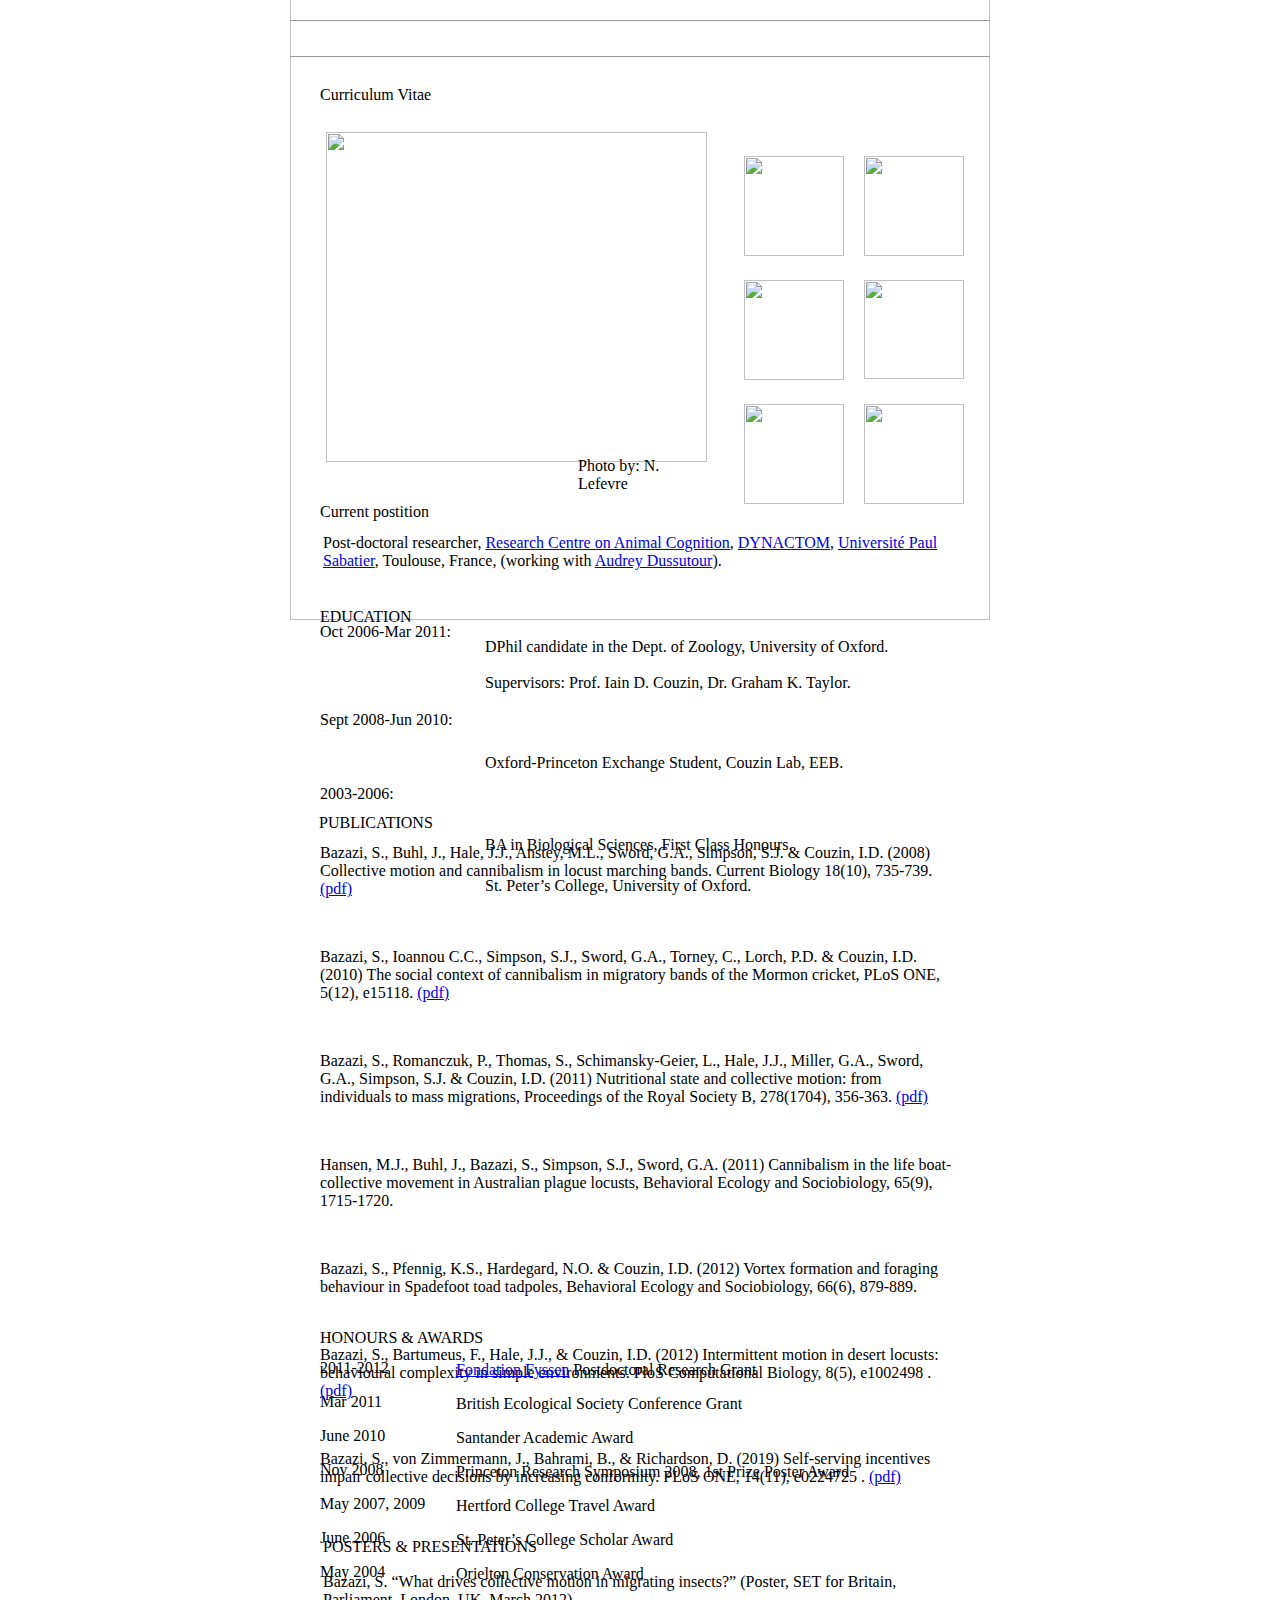
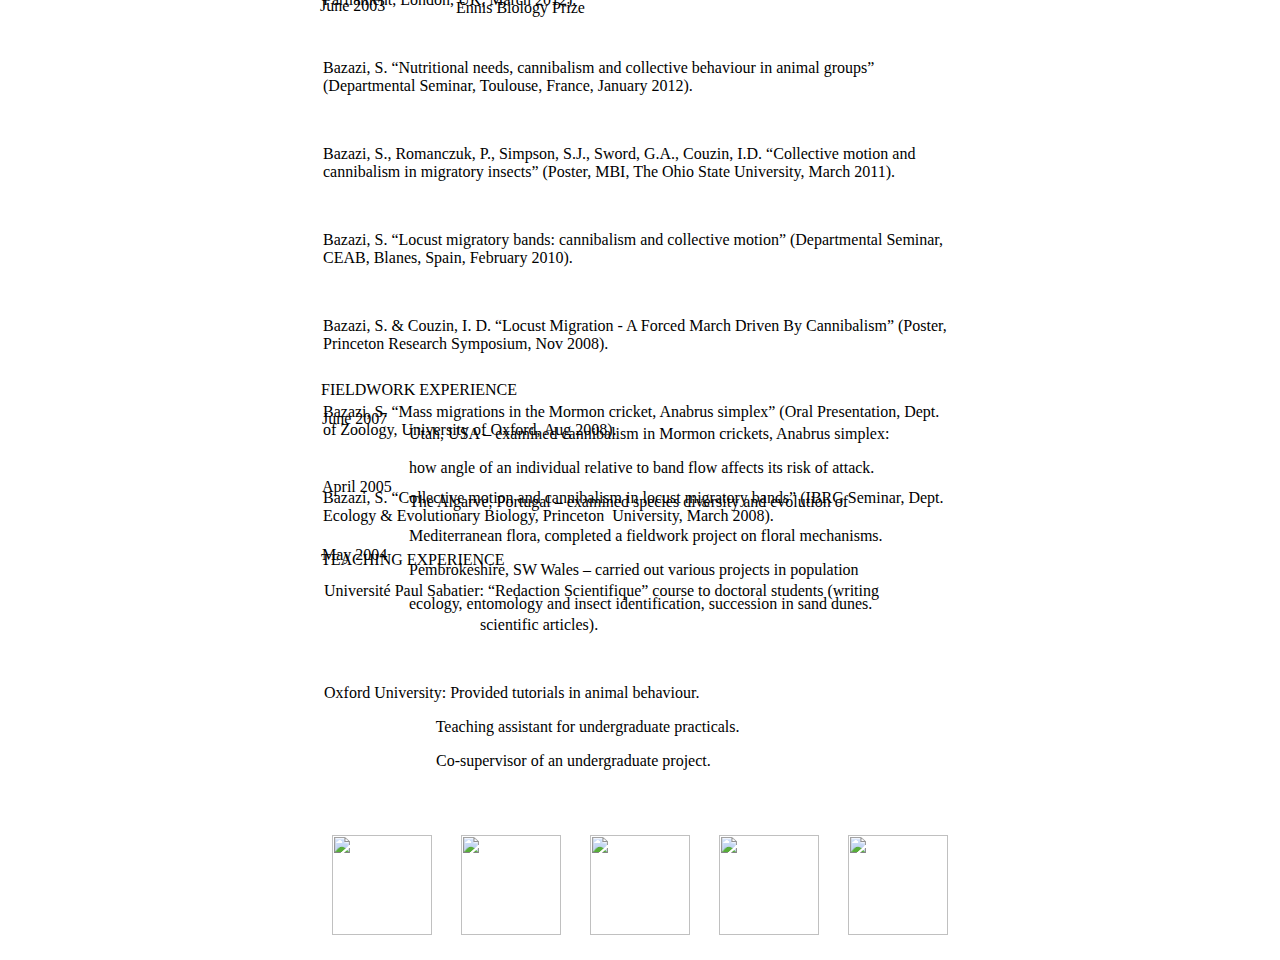
==== CV.html @ 6e523961 "Add 2019 paper" ====
<?xml version="1.0" encoding="UTF-8"?>
<!DOCTYPE html PUBLIC "-//W3C//DTD XHTML 1.0 Transitional//EN" "http://www.w3.org/TR/xhtml1/DTD/xhtml1-transitional.dtd">


<html xmlns="http://www.w3.org/1999/xhtml" xml:lang="en" lang="en">
  <head><meta http-equiv="Content-Type" content="text/html; charset=UTF-8" />
    
    <meta name="Generator" content="iWeb 3.0.4" />
    <meta name="iWeb-Build" content="local-build-20130320" />
    <meta http-equiv="X-UA-Compatible" content="IE=EmulateIE7" />
    <meta name="viewport" content="width=700" />
    <title>Curriculum Vitae</title>
    <link rel="stylesheet" type="text/css" media="screen,print" href="CV_files/CV.css" />
    <!--[if lt IE 8]><link rel='stylesheet' type='text/css' media='screen,print' href='CV_files/CVIE.css'/><![endif]-->
    <!--[if gte IE 8]><link rel='stylesheet' type='text/css' media='screen,print' href='Media/IE8.css'/><![endif]-->
    <script type="text/javascript" src="Scripts/iWebSite.js"></script>
    <script type="text/javascript" src="Scripts/Widgets/SharedResources/WidgetCommon.js"></script>
    <script type="text/javascript" src="Scripts/Widgets/Navbar/navbar.js"></script>
    <script type="text/javascript" src="Scripts/iWebImage.js"></script>
    <script type="text/javascript" src="CV_files/CV.js"></script>
  <meta name="robots" content="follow,index" /></head>
  <body style="background: rgb(255, 255, 255) url(CV_files/PhotoGray_browser_bg-2.jpg) repeat scroll top left; margin: 0pt; " onload="onPageLoad();" onunload="onPageUnload();">
    <div style="text-align: center; ">
      <div style="margin-bottom: 0px; margin-left: auto; margin-right: auto; margin-top: 0px; overflow: hidden; position: relative; word-wrap: break-word;  text-align: left; width: 700px; " id="body_content">
        <div style="background: transparent url(CV_files/PhotoGray_bg_c-1.jpg) repeat scroll top left; width: 700px; ">
          <div style="margin-left: 0px; position: relative; width: 700px; z-index: 0; " id="nav_layer">
            <div style="height: 0px; line-height: 0px; " class="bumper"> </div>
            <div style="height: 700px; width: 700px;  height: 700px; left: 0px; position: absolute; top: -80px; width: 700px; z-index: 1; " class="tinyText style_SkipStroke">
              <img src="CV_files/Darkroom_spotlight.jpg" alt="" style="border: none; height: 700px; width: 700px; " />
            </div>
            <div style="height: 1px; line-height: 1px; " class="tinyText"> </div>
            <div class="com-apple-iweb-widget-navbar flowDefining" id="widget0" style="margin-left: 0px; margin-top: 19px; opacity: 1.00; position: relative; width: 700px; z-index: 1; ">
    
              <div id="widget0-navbar" class="navbar">

      
                <div id="widget0-bg" class="navbar-bg">

        
                  <ul id="widget0-navbar-list" class="navbar-list">
 <li></li> 
</ul>
                  
      
</div>
                
    
</div>
            </div>
            <script type="text/javascript"><!--//--><![CDATA[//><!--
new NavBar('widget0', 'Scripts/Widgets/Navbar', 'Scripts/Widgets/SharedResources', '.', {"path-to-root": "", "navbar-css": ".navbar {\n\tfont-family: Futura, 'Trebuchet MS', sans-serif;\n\ttext-transform: uppercase;\n\tfont-size: .7em;\n\tcolor: #C1C1C1;\n\tline-height: 25px;\n\ttext-align: center;\n\tpadding: 0px;\n\tbackground-image: url(CV_files\/PhotoGray_nav_bg.png);\n\t_background-image: url(CV_files\/PhotoGray_nav_bg.jpg);\n\tbackground-repeat: repeat-y;\n\tborder-top: 1px solid #999;\n\tborder-bottom: 1px solid #999;\n}\n\n.navbar-bg {\n\tpadding: 6px 0px 4px 0px;\n}\n\n.navbar ul {\n\tlist-style: none;\n\tmargin: 0px;\n\tpadding: 0px 10px 0px 10px;\n}\n\n.navbar ul li {\n\tdisplay: inline; \n\tlist-style-type: none;\n\tmargin: 0px;\n\tpadding: 0px 10px 0px 10px;\n}\n\n\n.noncurrent-page  a:visited {\n\ttext-decoration: none;\n\tcolor: #C1C1C1;\n\ttext-shadow: 0px -1px 2px #333;\n}\n\n.noncurrent-page  a {\n\ttext-decoration: none;\n\tcolor: #C1C1C1;\n\ttext-shadow: 0px -1px 2px #333;\n}\n\n\n.noncurrent-page a:hover {\n\ttext-decoration: none;\n\tcolor: #EC001E;\n\ttext-shadow: 0px -1px 2px #333;\n}\n\n.current-page a\n{\n\ttext-decoration: none;\n\tcolor: #000;\n\ttext-shadow: 0px -1px 2px #7E7E7E;\n}\n\n.current-page a:visited\n{\n\ttext-decoration: none;\n\tcolor: #000;\n\ttext-shadow: 0px -1px 2px #7E7E7E;\n}\n\n", "current-page-GUID": "0D979C43-303B-4BC2-A83B-F7A6D6924B5D", "isCollectionPage": "NO"});
//--><!]]></script>
            <div style="clear: both; height: 0px; line-height: 0px; " class="spacer"> </div>
          </div>
          <div style="height: 63px; margin-left: 0px; position: relative; width: 700px; z-index: 10; " id="header_layer">
            <div style="height: 0px; line-height: 0px; " class="bumper"> </div>
            <div id="id1" style="height: 50px; left: 30px; position: absolute; top: 13px; width: 640px; z-index: 1; " class="style_SkipStroke_1 shape-with-text">
              <div class="text-content style_External_640_50" style="padding: 0px; ">
                <div class="style">
                  <p style="padding-bottom: 0pt; padding-top: 0pt; " class="Header">Curriculum Vitae</p>
                </div>
              </div>
            </div>
          </div>
          <div style="margin-left: 0px; position: relative; width: 700px; z-index: 5; " id="body_layer">
            <div style="height: 0px; line-height: 0px; " class="bumper"> </div>
            <div style="height: 1px; line-height: 1px; " class="tinyText"> </div>
            <div style="margin-left: 30px; margin-top: 502px; position: relative; width: 167px; z-index: 1; " class="style_SkipStroke_2 shape-with-text flowDefining">
              <div class="text-content style_External_167_137" style="padding: 0px; ">
                <div class="style">
                  <p style="padding-top: 0pt; " class="Body"><span class="style_1">Oct 2006-Mar 2011: </span><span class="style_2">  </span>                                <br /></p>
                  <p class="Body"><br /></p>
                  <p class="Body"><span style="line-height: 21px; " class="style_3">Sept 2008-Jun 2010: </span><span style="line-height: 21px; " class="style_4"><br /></span></p>
                  <p class="Body"><span style="line-height: 21px; " class="style_4"><br /></span></p>
                  <p style="padding-bottom: 0pt; " class="Body"><span style="line-height: 21px; " class="style_3">2003-2006:</span></p>
                </div>
                <div style="height: 24px; line-height: 24px; " class="tinyText"> </div>
              </div>
            </div>
            


            <div style="height: 330px; width: 381px;  height: 330px; left: 36px; position: absolute; top: 12px; width: 381px; z-index: 1; " class="tinyText stroke_0">
              <div style="position: relative; width: 381px; ">
                <img src="CV_files/shapeimage_1.png" alt="" style="height: 330px; left: 0px; position: absolute; top: 0px; width: 381px; " />
              </div>
            </div>
            


            <div id="id2" style="height: 29px; left: 30px; position: absolute; top: 472px; width: 393px; z-index: 1; " class="style_SkipStroke_3 shape-with-text">
              <div class="text-content graphic_shape_layout_style_default_External_393_29" style="padding: 0px; ">
                <div class="graphic_shape_layout_style_default">
                  <p style="padding-bottom: 0pt; padding-top: 0pt; " class="Title">EDUCATION</p>
                </div>
              </div>
            </div>
            


            <div id="id3" style="height: 29px; left: 30px; position: absolute; top: 1193px; width: 393px; z-index: 1; " class="style_SkipStroke_3 shape-with-text">
              <div class="text-content graphic_shape_layout_style_default_External_393_29" style="padding: 0px; ">
                <div class="graphic_shape_layout_style_default">
                  <p style="padding-bottom: 0pt; padding-top: 0pt; " class="Title">HONOURS &amp; AWARDS</p>
                </div>
              </div>
            </div>
            


            <div id="id4" style="height: 182px; left: 30px; position: absolute; top: 1223px; width: 178px; z-index: 1; " class="style_SkipStroke_2 shape-with-text">
              <div class="text-content style_External_178_182" style="padding: 0px; ">
                <div class="style">
                  <p style="padding-top: 0pt; " class="paragraph_style"><span class="style_1">2011-2012<br /></span></p>
                  <p class="paragraph_style"><span class="style_1">Mar 2011<br /></span></p>
                  <p class="paragraph_style"><span class="style_1">June 2010<br /></span></p>
                  <p class="paragraph_style"><span class="style_1">Nov 2008</span>    <br /></p>
                  <p class="paragraph_style"><span class="style_1">May 2007, 2009</span>   <br /></p>
                  <p class="paragraph_style"><span class="style_1">June 2006</span>    <br /></p>
                  <p class="paragraph_style"><span class="style_1">May 2004</span>       <br /></p>
                  <p class="paragraph_style"><span class="style_1">June 2003</span>   <br /></p>
                </div>
              </div>
            </div>
            


            <div id="id5" style="height: 29px; left: 33px; position: absolute; top: 1402px; width: 393px; z-index: 1; " class="style_SkipStroke_3 shape-with-text">
              <div class="text-content graphic_shape_layout_style_default_External_393_29" style="padding: 0px; ">
                <div class="graphic_shape_layout_style_default">
                  <p style="padding-bottom: 0pt; padding-top: 0pt; " class="Title">POSTERS &amp; PRESENTATIONS</p>
                </div>
              </div>
            </div>
            


            <div id="id6" style="height: 408px; left: 33px; position: absolute; top: 1437px; width: 631px; z-index: 1; " class="style_SkipStroke_2 shape-with-text">
              <div class="text-content style_External_631_408" style="padding: 0px; ">
                <div class="style">
                  <p style="padding-top: 0pt; " class="paragraph_style">Bazazi, S. “What drives collective motion in migrating insects?” (Poster, SET for Britain, Parliament, London, UK, March 2012).<br /></p>
                  <p class="paragraph_style"><br /></p>
                  <p class="paragraph_style">Bazazi, S. “Nutritional needs, cannibalism and collective behaviour in animal groups” (Departmental Seminar, Toulouse, France, January 2012).<br /></p>
                  <p class="paragraph_style"><br /></p>
                  <p class="paragraph_style">Bazazi, S., Romanczuk, P., Simpson, S.J., Sword, G.A., Couzin, I.D. “Collective motion and cannibalism in migratory insects” (Poster, MBI, The Ohio State University, March 2011).<br /></p>
                  <p class="paragraph_style"><br /></p>
                  <p class="paragraph_style">Bazazi, S. “Locust migratory bands: cannibalism and collective motion” (Departmental Seminar, CEAB, Blanes, Spain, February 2010).<br /></p>
                  <p class="paragraph_style"><br /></p>
                  <p class="paragraph_style">Bazazi, S. &amp; Couzin, I. D. “Locust Migration - A Forced March Driven By Cannibalism” (Poster, Princeton Research Symposium, Nov 2008).<br /></p>
                  <p class="paragraph_style"><br /></p>
                  <p class="paragraph_style">Bazazi, S. “Mass migrations in the Mormon cricket, <span class="style_5">Anabrus simplex</span>” (Oral Presentation, Dept. of Zoology, University of Oxford, Aug 2008).<br /></p>
                  <p class="paragraph_style"><br /></p>
                  <p class="paragraph_style">Bazazi, S. “Collective motion and cannibalism in locust migratory bands” (IBRG Seminar, Dept. Ecology &amp; Evolutionary Biology, Princeton  University, March 2008).<br /></p>
                </div>
              </div>
            </div>
            


            <div id="id7" style="height: 29px; left: 31px; position: absolute; top: 1845px; width: 393px; z-index: 1; " class="style_SkipStroke_3 shape-with-text">
              <div class="text-content graphic_shape_layout_style_default_External_393_29" style="padding: 0px; ">
                <div class="graphic_shape_layout_style_default">
                  <p style="padding-bottom: 0pt; padding-top: 0pt; " class="Title">FIELDWORK EXPERIENCE</p>
                </div>
              </div>
            </div>
            


            <div id="id8" style="height: 125px; left: 32px; position: absolute; top: 1874px; width: 121px; z-index: 1; " class="style_SkipStroke_2 shape-with-text">
              <div class="text-content style_External_121_125" style="padding: 0px; ">
                <div class="style">
                  <p style="padding-top: 0pt; " class="paragraph_style_1"><span class="style_1">June 2007</span><br /></p>
                  <p class="paragraph_style_1"><br /></p>
                  <p class="paragraph_style_1"><span class="style_1">April 2005</span><br /></p>
                  <p class="paragraph_style_1"><br /></p>
                  <p class="paragraph_style_1"><span class="style_1">May 2004</span><br /></p>
                </div>
              </div>
            </div>
            


            <div id="id9" style="height: 29px; left: 31px; position: absolute; top: 2015px; width: 393px; z-index: 1; " class="style_SkipStroke_3 shape-with-text">
              <div class="text-content graphic_shape_layout_style_default_External_393_29" style="padding: 0px; ">
                <div class="graphic_shape_layout_style_default">
                  <p style="padding-bottom: 0pt; padding-top: 0pt; " class="Title">TEACHING EXPERIENCE</p>
                </div>
              </div>
            </div>
            


            <div id="id10" style="height: 160px; left: 34px; position: absolute; top: 2046px; width: 631px; z-index: 1; " class="style_SkipStroke_2 shape-with-text">
              <div class="text-content style_External_631_160" style="padding: 0px; ">
                <div class="style">
                  <p style="padding-top: 0pt; " class="paragraph_style"><span class="style_6">Université Paul </span>Sabatier: “Redaction Scientifique” course to doctoral students (writing     <br /></p>
                  <p class="paragraph_style">                                       scientific articles).<span class="style_6"><br /></span></p>
                  <p class="paragraph_style"><span class="style_6"> </span><br /></p>
                  <p class="paragraph_style">Oxford University: Provided tutorials in animal behaviour.<br /></p>
                  <p class="paragraph_style">                            Teaching assistant for undergraduate practicals.<br /></p>
                  <p class="paragraph_style">                            Co-supervisor of an undergraduate project.<br /></p>
                  <p class="paragraph_style"><br /></p>
                </div>
              </div>
            </div>
            


            <div id="id11" style="height: 29px; left: 29px; position: absolute; top: 678px; width: 393px; z-index: 1; " class="style_SkipStroke_3 shape-with-text">
              <div class="text-content graphic_shape_layout_style_default_External_393_29" style="padding: 0px; ">
                <div class="graphic_shape_layout_style_default">
                  <p style="padding-bottom: 0pt; padding-top: 0pt; " class="Title">PUBLICATIONS</p>
                </div>
              </div>
            </div>
            


            <div id="id12" style="height: 485px; left: 30px; position: absolute; top: 708px; width: 633px; z-index: 1; " class="style_SkipStroke_4 shape-with-text">
              <div class="text-content graphic_textbox_layout_style_default_External_633_485" style="padding: 0px; ">
                <div class="graphic_textbox_layout_style_default">
                  <p style="padding-top: 0pt; " class="paragraph_style_2">Bazazi, S., Buhl, J., Hale, J.J., Anstey, M.L., Sword, G.A., Simpson, S.J. &amp; Couzin, I.D. (2008) <span class="style_1">Collective motion and cannibalism in locust marching bands. </span><span class="style_7">Current Biology</span> 18(10), 735-739.<span class="style_1"> </span><a title="CV_files/Bazazi et al 2008 with cover and supp.pdf" href="CV_files/Bazazi%20et%20al%202008%20with%20cover%20and%20supp.pdf">(pdf)</a><a title="http://livepage.apple.com/" href="http://livepage.apple.com/"><br /></a></p>
                  <p class="Free_Form"><br /></p>
                  <p class="paragraph_style_3">Bazazi, S., Ioannou C.C., Simpson, S.J., Sword, G.A., Torney, C., Lorch, P.D. &amp; Couzin, I.D.  (2010) <span class="style_1">The social context of cannibalism in migratory bands of the Mormon cricket,</span><span class="style_5"> </span><span class="style_7">PLoS ONE</span>, <span class="style_5">5(12), e15118. </span><a title="CV_files/Bazazi et al 2010 The social context of cannibalims in migratory bands of the Mormon cricket.pdf" href="CV_files/Bazazi%20et%20al%202010%20The%20social%20context%20of%20cannibalims%20in%20migratory%20bands%20of%20the%20Mormon%20cricket.pdf" class="style_5">(pdf)</a> <br /></p>
                  <p class="paragraph_style_3"><br /></p>
                  <p class="paragraph_style_3">Bazazi, S., Romanczuk, P., Thomas, S., Schimansky-Geier, L., Hale, J.J., Miller, G.A., Sword, G.A., Simpson, S.J. &amp; Couzin, I.D. (2011) <span class="style_1">Nutritional state and collective motion: from individuals to mass migrations,</span><span class="style_5"> </span><span class="style_7">Proceedings of the Royal Society B</span><span class="style_8">, 278(1704), 356-363.</span><span class="style_5"> </span><a title="CV_files/Bazazi et al 2011 Nutritional state and collective motion-From individuals to mass migrations.pdf" href="CV_files/Bazazi%20et%20al%202011%20Nutritional%20state%20and%20collective%20motion-From%20individuals%20to%20mass%20migrations.pdf" class="style_5">(pdf)</a><span class="style_9"><br /></span></p>
                  <p class="paragraph_style_3"><span class="style_9"><br /></span></p>
                  <p class="paragraph_style_3">Hansen, M.J., Buhl, J., Bazazi, S., Simpson, S.J., Sword, G.A. (2011) <span class="style_1">Cannibalism in the life boat- collective movement in Australian plague locusts, </span><span class="style_7">Behavioral Ecology and Sociobiology</span><span class="style_8">, 65(9), 1715-1720.</span><span class="style_9"><br /></span></p>
                  <p class="paragraph_style_3"><span class="style_9"><br /></span></p>
                  <p class="paragraph_style_3">Bazazi, S., Pfennig, K.S., Hardegard, N.O. &amp; Couzin, I.D. (2012) <span class="style_1">Vortex formation and foraging behaviour in Spadefoot toad tadpoles,</span><span class="style_7"> Behavioral Ecology and Sociobiology</span><span class="style_8">,</span><span class="style_1"> </span><span class="style_5">66(6), 879-889. <br /></span></p>
                  <p class="paragraph_style_3"><span class="style_5"><br /></span></p>
                  <p class="paragraph_style_3">Bazazi, S., Bartumeus, F., Hale, J.J., &amp; Couzin, I.D. (2012)<span class="style_1"> Intermittent motion in desert locusts: behavioural complexity in simple environments. </span><span class="style_7">PloS Computational Biology</span><span class="style_5">, 8(5), e1002498 </span><span class="style_6">.</span><span class="style_1"> </span><a title="CV_files/Bazazi et al 2012 Intermittent Motion in Desert Locusts.pdf" href="CV_files/Bazazi%20et%20al%202012%20Intermittent%20Motion%20in%20Desert%20Locusts.pdf">(pdf)</a><span class="style_5"><br /></span></p>
                  <p class="paragraph_style_3"><span class="style_5"><br /></span></p>
                  <p class="paragraph_style_3">Bazazi, S., von Zimmermann, J., Bahrami, B., &amp; Richardson, D. (2019)<span class="style_1"> Self-serving incentives impair collective decisions by increasing conformity. </span><span class="style_7">PLoS ONE</span><span class="style_5">, 14(11), e0224725 </span><span class="style_6">.</span><span class="style_1"> </span><a title="CV_files/Bazazi et al 2012 Intermittent Motion in Desert Locusts.pdf" href="CV_files/Bazazi%20et%20al%202012%20Intermittent%20Motion%20in%20Desert%20Locusts.pdf">(pdf)</a><span class="style_5"><br /></span></p>
                </div>
              </div>
            </div>
            


            <div id="id13" style="height: 22px; left: 288px; position: absolute; top: 321px; width: 119px; z-index: 1; " class="style_SkipStroke_4 shape-with-text">
              <div class="text-content graphic_textbox_layout_style_default_External_119_22" style="padding: 0px; ">
                <div class="graphic_textbox_layout_style_default">
                  <p style="padding-bottom: 0pt; padding-top: 0pt; " class="paragraph_style_4">Photo by: N. Lefevre</p>
                </div>
              </div>
            </div>
            


            <div id="id14" style="height: 189px; left: 166px; position: absolute; top: 1225px; width: 498px; z-index: 1; " class="style_SkipStroke_4 shape-with-text">
              <div class="text-content graphic_textbox_layout_style_default_External_498_189" style="padding: 0px; ">
                <div class="graphic_textbox_layout_style_default">
                  <p style="padding-top: 0pt; " class="paragraph_style_5"><a onclick="window.open(this.href); return false;" title="http://www.fondationfyssen.fr/" href="http://www.fondationfyssen.fr/" onkeypress="window.open(this.href); return false;">Fondation Fyssen</a> Postdoctoral Research Grant<br /></p>
                  <p class="paragraph_style_5">British Ecological Society Conference Grant<br /></p>
                  <p class="paragraph_style_5">Santander Academic Award<br /></p>
                  <p class="paragraph_style_5">Princeton Research Symposium 2008, 1st Prize Poster Award<br /></p>
                  <p class="paragraph_style_5">Hertford College Travel Award<br /></p>
                  <p class="paragraph_style_5">St. Peter’s College Scholar Award<br /></p>
                  <p class="paragraph_style_5">Orielton Conservation Award<br /></p>
                  <p class="paragraph_style_5">Ennis Biology Prize<br /></p>
                </div>
              </div>
            </div>
            


            <div id="id15" style="height: 163px; left: 119px; position: absolute; top: 1855px; width: 541px; z-index: 1; " class="style_SkipStroke_2 shape-with-text">
              <div class="text-content style_External_541_163" style="padding: 0px; ">
                <div class="style">
                  <p style="padding-top: 0pt; " class="paragraph_style_1">                            <br /></p>
                  <p class="paragraph_style_1">Utah, USA – examined cannibalism in Mormon crickets, <span class="style_5">Anabrus simplex</span>:<br /></p>
                  <p class="paragraph_style_1">how angle of an individual relative to band flow affects its risk of attack.<br /></p>
                  <p class="paragraph_style_1">The Algarve, Portugal – examined species diversity and evolution of <br /></p>
                  <p class="paragraph_style_1">Mediterranean flora, completed a fieldwork project on floral mechanisms.<br /></p>
                  <p class="paragraph_style_1">Pembrokeshire, SW Wales – carried out various projects in population<br /></p>
                  <p class="paragraph_style_1">ecology, entomology and insect identification, succession in sand dunes. <br /></p>
                </div>
              </div>
            </div>
            


            <div id="id22" style="height: 1485px; left: 454px; position: absolute; top: -26px; width: 220px; z-index: 1; " class="style_SkipStroke_4 shape-with-text">
              <div class="text-content graphic_textbox_layout_style_default_External_220_1485" style="padding: 0px; ">
                <div class="graphic_textbox_layout_style_default">
                  <p style="padding-top: 0pt; " class="Sidebar_Body"><br /></p>
                  <div class="paragraph Body_Small"><div style="height: 100px; width: 100px;  clear: left; float: left; height: 100px; margin: 12px 0px 12px 0px; position: relative; width: 100px; " class="tinyText inline-block stroke_1" id="id16"><div style="position: relative; width: 100px; "><a href="CV_files/DSC03284.JPG" title="CV_files/DSC03284.JPG"><img src="CV_files/shapeimage_2.png" alt="" style="height: 100px; left: 0px; position: absolute; top: 0px; width: 100px; " /></a></div></div><div style="height: 100px; width: 100px;  clear: right; float: right; height: 100px; margin: 12px 0px 12px 0px; position: relative; width: 100px; " class="tinyText inline-block stroke_2" id="id17"><div style="position: relative; width: 100px; "><a href="CV_files/DSC04424.JPG" title="CV_files/DSC04424.JPG"><img src="CV_files/shapeimage_3.png" alt="" style="height: 100px; left: 0px; position: absolute; top: 0px; width: 100px; " /></a></div></div><div style="clear:both;visibility:hidden;"></div><div style="height: 100px; width: 100px;  clear: left; float: left; height: 100px; margin: 12px 0px 12px 0px; position: relative; width: 100px; " class="tinyText inline-block stroke_1" id="id18"><div style="position: relative; width: 100px; "><img src="CV_files/shapeimage_4.png" alt="" style="height: 100px; left: 0px; position: absolute; top: 0px; width: 100px; " /></div></div><div style="height: 99px; width: 100px;  clear: right; float: right; height: 99px; margin: 12px 0px 12px 0px; position: relative; width: 100px; " class="tinyText inline-block stroke_3" id="id19"><div style="position: relative; width: 100px; "><img src="CV_files/shapeimage_5.png" alt="" style="height: 99px; left: 0px; position: absolute; top: 0px; width: 100px; " /></div></div><div style="clear:both;visibility:hidden;"></div><div style="height: 100px; width: 100px;  clear: left; float: left; height: 100px; margin: 12px 0px 12px 0px; position: relative; width: 100px; " class="tinyText inline-block stroke_1" id="id20"><div style="position: relative; width: 100px; "><img src="CV_files/shapeimage_6.png" alt="" style="height: 100px; left: 0px; position: absolute; top: 0px; width: 100px; " /></div></div><div style="height: 100px; width: 100px;  clear: right; float: right; height: 100px; margin: 12px 0px 12px 0px; position: relative; width: 100px; " class="tinyText inline-block stroke_3" id="id21"><div style="position: relative; width: 100px; "><img src="CV_files/shapeimage_7.png" alt="" style="height: 100px; left: 0px; position: absolute; top: 0px; width: 100px; " /></div></div><div style="clear:both;visibility:hidden;"></div><br /></div>
                  <p class="Body_Small"><br /></p>
                  <p class="Body_Small"><br /></p>
                  <p class="Body_Small"><br /></p>
                  <p class="Body_Small"><br /></p>
                  <p class="Body_Small"><br /></p>
                  <p class="Body_Small"><br /></p>
                  <p class="Body_Small"><br /></p>
                  <p class="Body_Small"><br /></p>
                  <p class="Body_Small"><br /></p>
                  <p class="Body_Small"><br /></p>
                  <p class="Body_Small"><br /></p>
                  <p class="Body_Small"><br /></p>
                  <p class="Body_Small"><br /></p>
                  <p class="Body_Small"><br /></p>
                  <p class="Body_Small"><br /></p>
                  <p class="Body_Small"><br /></p>
                  <p class="Body_Small"><br /></p>
                  <p class="Body_Small"><br /></p>
                  <p class="Body_Small"><br /></p>
                  <p class="Body_Small"><br /></p>
                  <p class="Body_Small"><br /></p>
                  <p class="Body_Small"><br /></p>
                  <p class="Body_Small"><br /></p>
                  <p class="Body_Small"><br /></p>
                  <p class="Body_Small"><br /></p>
                  <p class="Body_Small"><br /></p>
                  <p class="Body_Small"><br /></p>
                  <p class="Body_Small"><br /></p>
                  <p class="Body_Small"><br /></p>
                  <p class="Body_Small"><br /></p>
                  <p class="Body_Small"><br /></p>
                  <p class="Body_Small"><br /></p>
                  <p class="Body_Small"><br /></p>
                  <p class="Body_Small"><br /></p>
                  <p class="Body_Small"><br /></p>
                  <p class="Body_Small"><br /></p>
                  <p class="Body_Small"><br /></p>
                  <p class="Body_Small"><br /></p>
                  <p class="Body_Small"><br /></p>
                  <p class="Body_Small"><br /></p>
                  <p class="Body_Small"><br /></p>
                  <p class="Body_Small"><br /></p>
                  <p class="Body_Small"><br /></p>
                  <p class="Body_Small"><br /></p>
                  <p class="Body_Small"><br /></p>
                  <p class="Body_Small"><br /></p>
                  <p class="Body_Small"><br /></p>
                  <p class="Body_Small"><br /></p>
                  <p class="Body_Small"><br /></p>
                  <p class="Body_Small"><br /></p>
                  <p class="Body_Small"><br /></p>
                  <p class="Body_Small"><br /></p>
                  <p class="Body_Small"><br /></p>
                </div>
                <div style="clear: both; height: 0px; line-height: 0px; " class="tinyText"> </div>
              </div>
            </div>
            


            <div id="id23" style="height: 171px; left: 195px; position: absolute; top: 502px; width: 498px; z-index: 1; " class="style_SkipStroke_4 shape-with-text">
              <div class="text-content graphic_textbox_layout_style_default_External_498_171" style="padding: 0px; ">
                <div class="graphic_textbox_layout_style_default">
                  <p style="padding-top: 0pt; " class="Body">DPhil candidate in the Dept. of Zoology, University of Oxford.<br /></p>
                  <p class="Body">Supervisors: Prof. Iain D. Couzin, Dr. Graham K. Taylor.<span style="line-height: 21px; " class="style_4"><br /></span></p>
                  <p class="Sidebar_Body"><span style="line-height: 25px; " class="style_4"><br /></span></p>
                  <p class="Sidebar_Body"><span style="line-height: 25px; " class="style_4">Oxford-Princeton Exchange Student, Couzin Lab, EEB.<br /></span></p>
                  <p class="Sidebar_Body"><span style="line-height: 25px; " class="style_4"><br /></span></p>
                  <p class="Sidebar_Body"><span style="line-height: 25px; " class="style_4">BA in Biological Sciences, First Class Honours.<br /></span></p>
                  <p style="padding-bottom: 0pt; " class="Sidebar_Body"><span style="line-height: 25px; " class="style_4">St. Peter’s College, University of Oxford.</span></p>
                </div>
              </div>
            </div>
            


            <div id="id24" style="height: 29px; left: 30px; position: absolute; top: 367px; width: 393px; z-index: 1; " class="style_SkipStroke_3 shape-with-text">
              <div class="text-content graphic_shape_layout_style_default_External_393_29" style="padding: 0px; ">
                <div class="graphic_shape_layout_style_default">
                  <p style="padding-bottom: 0pt; padding-top: 0pt; " class="Title">Current postition</p>
                </div>
              </div>
            </div>
            


            <div id="id25" style="height: 65px; left: 33px; position: absolute; top: 398px; width: 631px; z-index: 1; " class="style_SkipStroke_2 shape-with-text">
              <div class="text-content style_External_631_65" style="padding: 0px; ">
                <div class="style">
                  <p style="padding-bottom: 0pt; padding-top: 0pt; " class="paragraph_style">Post-doctoral researcher, <a onclick="window.open(this.href); return false;" title="http://cognition.ups-tlse.fr/uneEn.html" href="http://cognition.ups-tlse.fr/uneEn.html" onkeypress="window.open(this.href); return false;">Research Centre on Animal Cognition</a>, <a onclick="window.open(this.href); return false;" title="http://cognition.ups-tlse.fr/dynactom/dynactomEn.html" href="http://cognition.ups-tlse.fr/dynactom/dynactomEn.html" onkeypress="window.open(this.href); return false;">DYNACTOM</a>, <a onclick="window.open(this.href); return false;" title="http://www.univ-tlse3.fr/" href="http://www.univ-tlse3.fr/" onkeypress="window.open(this.href); return false;">Univer<span>sité Paul Sabatier</span></a><span class="style_6">, Toulouse, France, (working with </span><a onclick="window.open(this.href); return false;" title="http://dussutou.free.fr/" href="http://dussutou.free.fr/" onkeypress="window.open(this.href); return false;">Audrey Dussutour</a><span class="style_6">).</span></p>
                </div>
              </div>
            </div>
            <div style="height: 1566px; line-height: 1566px; " class="spacer"> </div>
          </div>
          <div style="height: 150px; margin-left: 0px; position: relative; width: 700px; z-index: 15; " id="footer_layer">
            <div style="height: 0px; line-height: 0px; " class="bumper"> </div>
            <div style="height: 100px; width: 100px;  height: 100px; left: 171px; position: absolute; top: 25px; width: 100px; z-index: 1; " class="tinyText stroke_4">
              <div style="position: relative; width: 100px; ">
                <img src="CV_files/shapeimage_8.png" alt="" style="height: 100px; left: 0px; position: absolute; top: 0px; width: 100px; " />
              </div>
            </div>
            


            <div style="height: 100px; width: 100px;  height: 100px; left: 42px; position: absolute; top: 25px; width: 100px; z-index: 1; " class="tinyText stroke_5">
              <div style="position: relative; width: 100px; ">
                <img src="CV_files/shapeimage_9.png" alt="" style="height: 100px; left: 0px; position: absolute; top: 0px; width: 100px; " />
              </div>
            </div>
            


            <div style="height: 100px; width: 100px;  height: 100px; left: 558px; position: absolute; top: 25px; width: 100px; z-index: 1; " class="tinyText stroke_6">
              <div style="position: relative; width: 100px; ">
                <a href="CV_files/DSC03386.JPG" title="CV_files/DSC03386.JPG"><img src="CV_files/shapeimage_10.png" alt="" style="height: 100px; left: 0px; position: absolute; top: 0px; width: 100px; " /></a>
              </div>
            </div>
            


            <div style="height: 100px; width: 100px;  height: 100px; left: 300px; position: absolute; top: 25px; width: 100px; z-index: 1; " class="tinyText stroke_7">
              <div style="position: relative; width: 100px; ">
                <img src="CV_files/shapeimage_11.png" alt="" style="height: 100px; left: 0px; position: absolute; top: 0px; width: 100px; " />
              </div>
            </div>
            


            <div style="height: 100px; width: 100px;  height: 100px; left: 429px; position: absolute; top: 25px; width: 100px; z-index: 1; " class="tinyText stroke_8">
              <div style="position: relative; width: 100px; ">
                <img src="CV_files/shapeimage_12.png" alt="" style="height: 100px; left: 0px; position: absolute; top: 0px; width: 100px; " />
              </div>
            </div>
          </div>
        </div>
      </div>
    </div>
  <!--code_set--><script type="text/javascript">

  var _gaq = _gaq || [];
  _gaq.push(['_setAccount', 'UA-8985655-2']);
  _gaq.push(['_trackPageview']);

  (function() {
    var ga = document.createElement('script'); ga.type = 'text/javascript'; ga.async = true;
    ga.src = ('https:' == document.location.protocol ? 'https://ssl' : 'http://www') + '.google-analytics.com/ga.js';
    var s = document.getElementsByTagName('script')[0]; s.parentNode.insertBefore(ga, s);
  })();

</script></body>
</html>
---- Media/IE8.css ----
.inline-block {
    display: inline-block;
    vertical-align: baseline;
}
li.full-width {
    width: auto;
}
li div div.inline-block a img {
    text-indent: 0;
}   
img {
    -ms-interpolation-mode: bicubic;
}
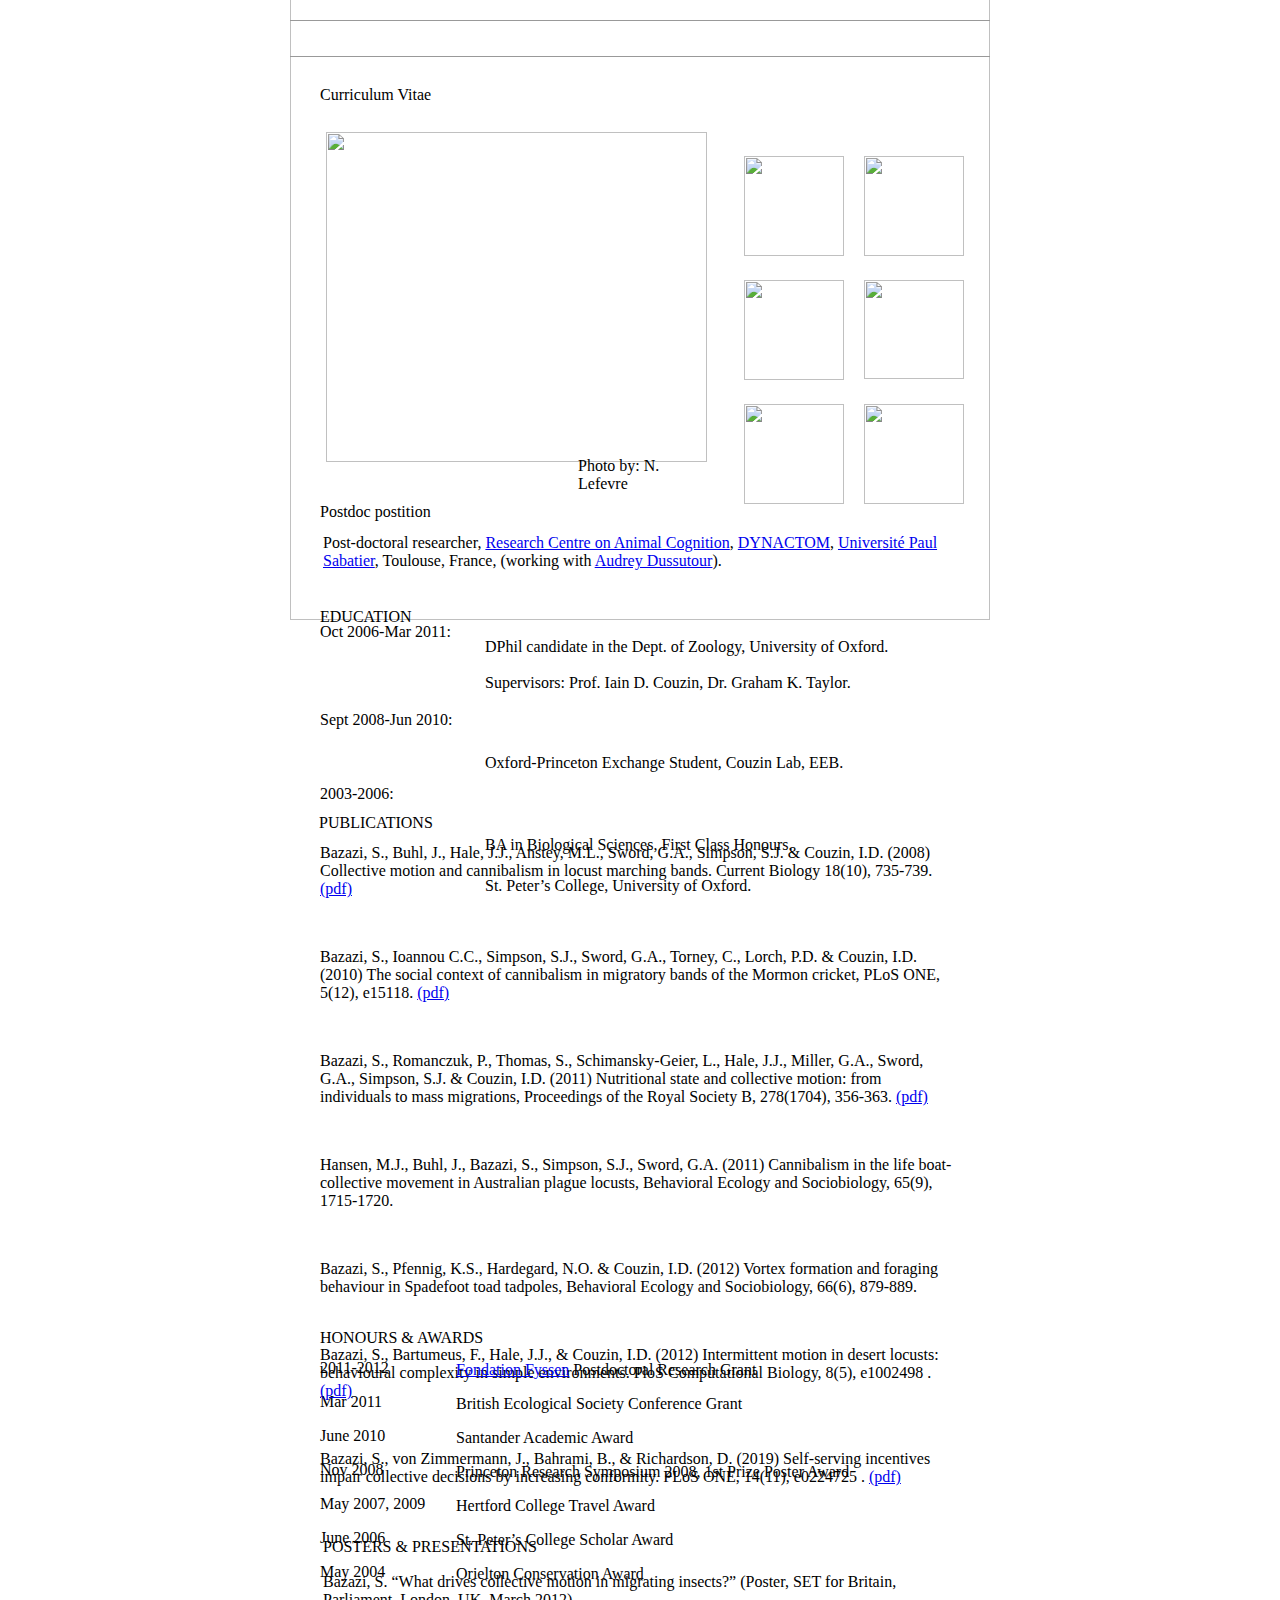
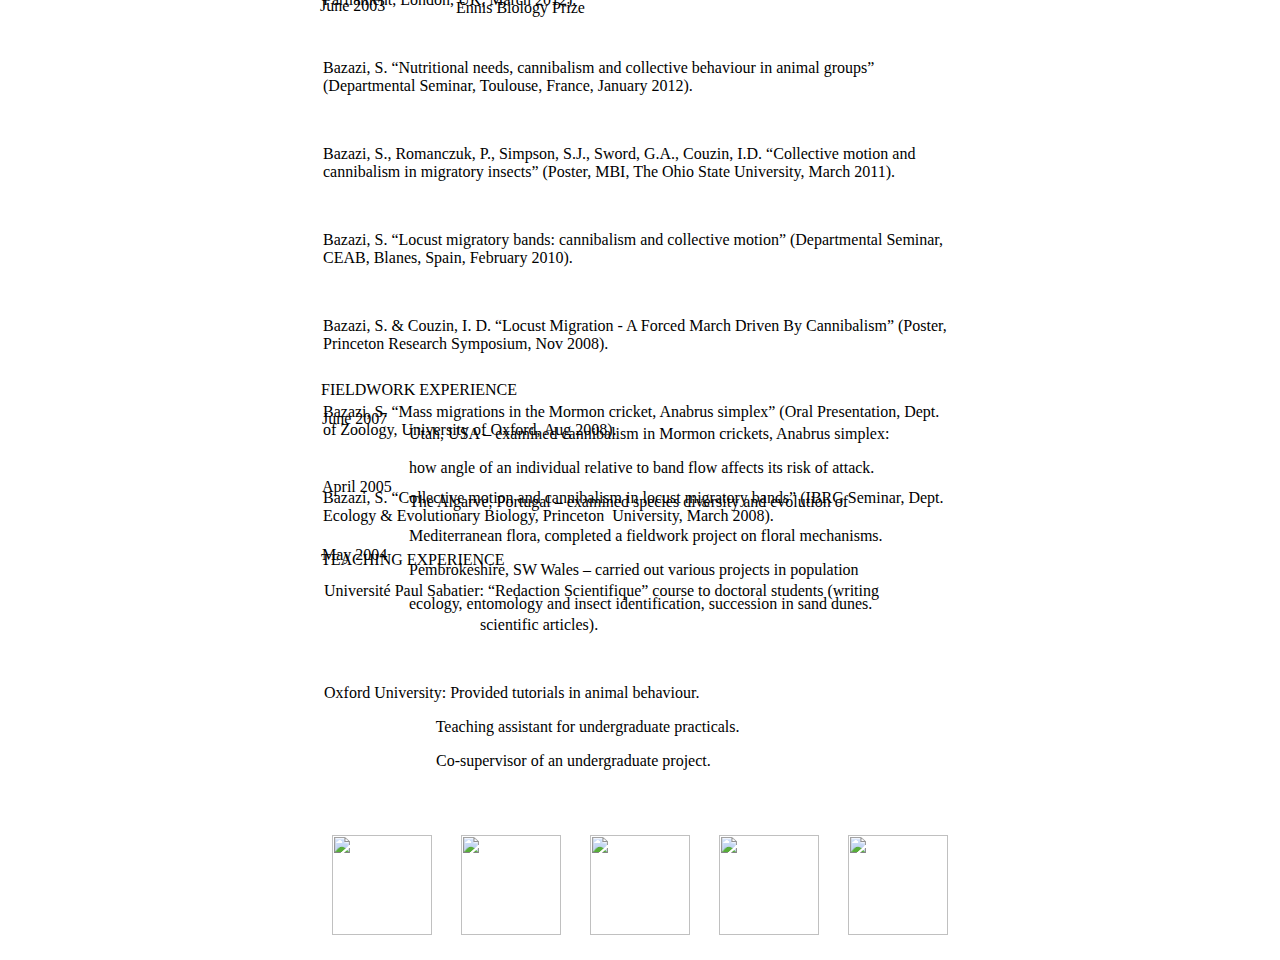
==== commit d0e1e99a: "Add Google Analytics Global site tag (gtag.js)" ====
--- a/CV.html
+++ b/CV.html
@@ -4,6 +4,15 @@
 
 <html xmlns="http://www.w3.org/1999/xhtml" xml:lang="en" lang="en">
   <head><meta http-equiv="Content-Type" content="text/html; charset=UTF-8" />
+    <!-- Global site tag (gtag.js) - Google Analytics -->
+    <script async src="https://www.googletagmanager.com/gtag/js?id=G-6P4H2WREZ0"></script>
+    <script>
+      window.dataLayer = window.dataLayer || [];
+      function gtag(){dataLayer.push(arguments);}
+      gtag('js', new Date());
+
+      gtag('config', 'G-6P4H2WREZ0');
+    </script>
     
     <meta name="Generator" content="iWeb 3.0.4" />
     <meta name="iWeb-Build" content="local-build-20130320" />
@@ -232,7 +241,7 @@
                   <p class="paragraph_style_3"><span class="style_5"><br /></span></p>
                   <p class="paragraph_style_3">Bazazi, S., Bartumeus, F., Hale, J.J., &amp; Couzin, I.D. (2012)<span class="style_1"> Intermittent motion in desert locusts: behavioural complexity in simple environments. </span><span class="style_7">PloS Computational Biology</span><span class="style_5">, 8(5), e1002498 </span><span class="style_6">.</span><span class="style_1"> </span><a title="CV_files/Bazazi et al 2012 Intermittent Motion in Desert Locusts.pdf" href="CV_files/Bazazi%20et%20al%202012%20Intermittent%20Motion%20in%20Desert%20Locusts.pdf">(pdf)</a><span class="style_5"><br /></span></p>
                   <p class="paragraph_style_3"><span class="style_5"><br /></span></p>
-                  <p class="paragraph_style_3">Bazazi, S., von Zimmermann, J., Bahrami, B., &amp; Richardson, D. (2019)<span class="style_1"> Self-serving incentives impair collective decisions by increasing conformity. </span><span class="style_7">PLoS ONE</span><span class="style_5">, 14(11), e0224725 </span><span class="style_6">.</span><span class="style_1"> </span><a title="CV_files/Bazazi et al 2012 Intermittent Motion in Desert Locusts.pdf" href="CV_files/Bazazi%20et%20al%202012%20Intermittent%20Motion%20in%20Desert%20Locusts.pdf">(pdf)</a><span class="style_5"><br /></span></p>
+                  <p class="paragraph_style_3">Bazazi, S., von Zimmermann, J., Bahrami, B., &amp; Richardson, D. (2019)<span class="style_1"> Self-serving incentives impair collective decisions by increasing conformity. </span><span class="style_7">PLoS ONE</span><span class="style_5">, 14(11), e0224725 </span><span class="style_6">.</span><span class="style_1"> </span><a title="CV_files/Bazazi et al 2019 Self serving interests impair collective decisions.pdf" href="CV_files/Bazazi%20et%20al%202019%20Self%20serving%20interests%20impair%20collective%20decisions.pdf">(pdf)</a><span class="style_5"><br /></span></p>
                 </div>
               </div>
             </div>
@@ -366,7 +375,7 @@
             <div id="id24" style="height: 29px; left: 30px; position: absolute; top: 367px; width: 393px; z-index: 1; " class="style_SkipStroke_3 shape-with-text">
               <div class="text-content graphic_shape_layout_style_default_External_393_29" style="padding: 0px; ">
                 <div class="graphic_shape_layout_style_default">
-                  <p style="padding-bottom: 0pt; padding-top: 0pt; " class="Title">Current postition</p>
+                  <p style="padding-bottom: 0pt; padding-top: 0pt; " class="Title">Postdoc postition</p>
                 </div>
               </div>
             </div>
